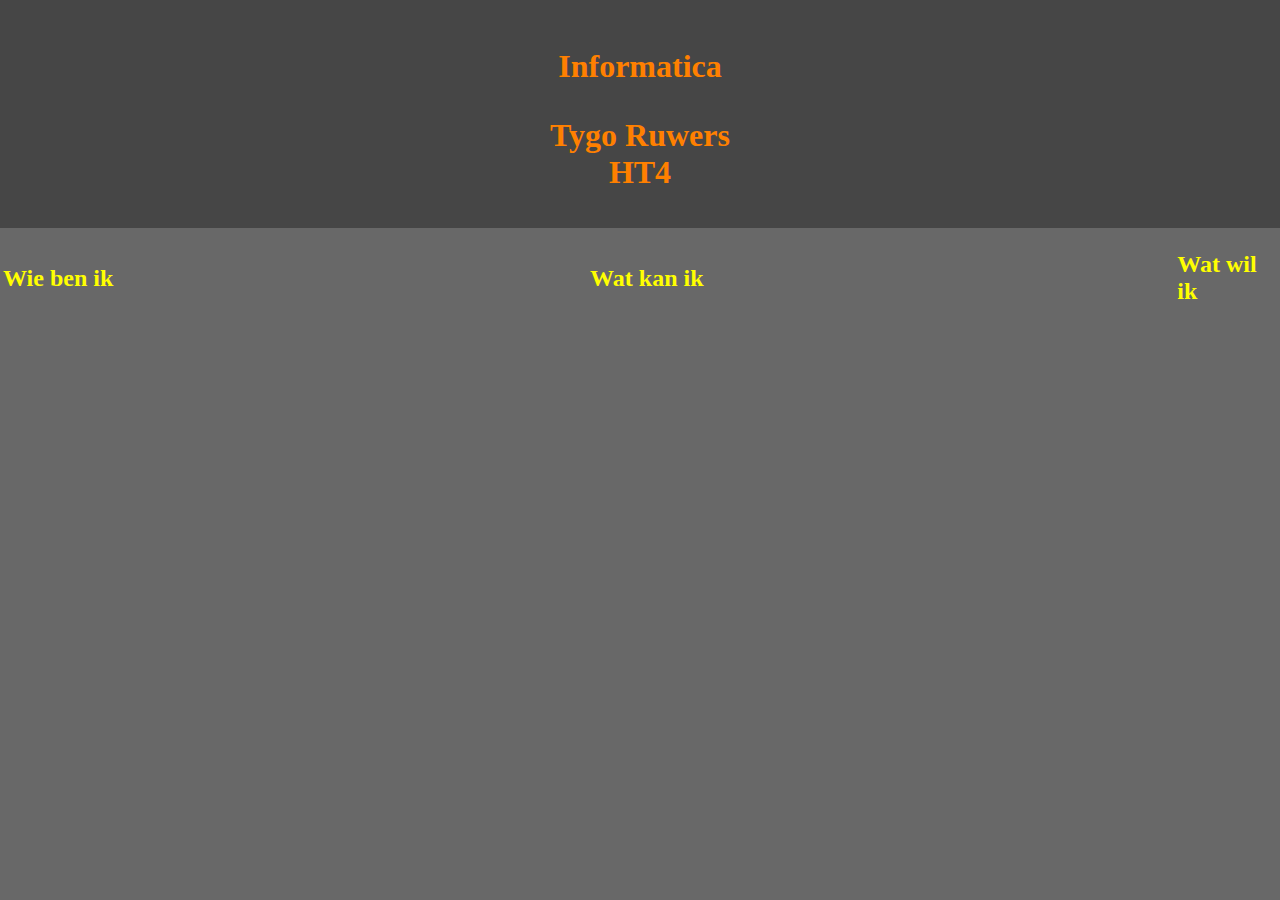
==== index.html @ 2631386e "Add files via upload" ====
<!DOCTYPE html>
<html>

<head>
  <meta charset="utf-8">
  <meta name="viewport" content="width=device-width">
  <title>Home</title>
  <link href="style_index.css" rel="stylesheet" type="text/css" />

</head>

<body>
  <!--dit is de header -->
  <header>
    <h1>
      <p>Informatica </p>
      Tygo Ruwers<br>
      HT4 <br>   
    </h1> 
  </header>
  <!--dit zijn de links naar wie ben ik, wat kan ik, wat wil ik. In een tabel-->
  <h2>
    <table align="center"> 
    <tr>
      <td><a class="indexLink" id="wbiLink" href="wie_ben_ik.html">Wie ben ik</a></td>
      <td><a class="indexLink" id="wkiLink" href="wat_kan_ik.html">Wat kan ik</a></td>
      <td><a class="indexLink" id="wwiLink" href="wat_wil_ik.html">Wat wil ik</a></td>
  </tr>
</table>
</h2>
</body>
</html>
---- style_index.css ----
/*kleuren*/
:root {
  --color1: #686868;
  --color2: #464646;
  --color3: #ff8000;
}

html {
  height: 100%;
  width: 100%;
}
/*de header*/
header{
  color: var(--color3);
  background-color: var(--color2);
  padding: 1rem;
  text-align: center;
}
/*achtergrond veranderen en rand om header weg halen*/
body{
  background-color: var(--color1);
  margin: 0;
  padding: 0;
}
/*lijn onder links weghalen en kleur veranderen*/
.indexLink{
  text-decoration: none;
  color: yellow;
}
/*lijn onder links terug brengen wanneer hover*/
a:hover{text-decoration: underline}
/*breete colommen*/
td{
  width: 46%;
}
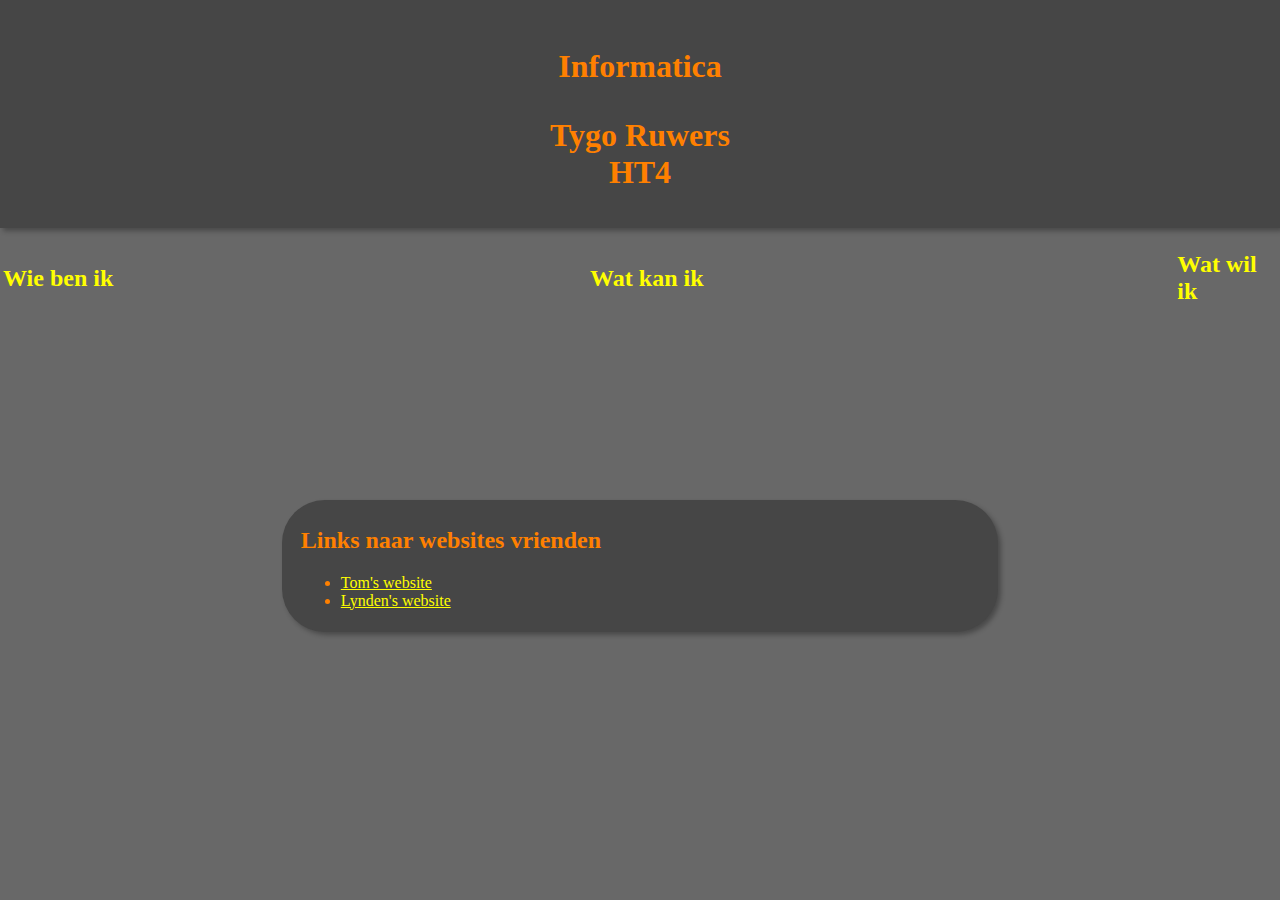
==== commit d743e336: "Add files via upload" ====
--- a/index.html
+++ b/index.html
@@ -28,5 +28,12 @@
   </tr>
 </table>
 </h2>
+<nav id="links">
+  <h2>Links naar websites vrienden</h2> 
+  <ul>
+    <li><a class="link" href="https://school.3d-by-thom.nl/" target="_blank">Tom's website</a></li>
+    <li><a class="link" href="https://lmar08.github.io/informatica/"target="_blank">Lynden's website</a></li>
+  </ul>
+</nav>
 </body>
 </html>--- a/style_index.css
+++ b/style_index.css
@@ -15,6 +15,7 @@
   background-color: var(--color2);
   padding: 1rem;
   text-align: center;
+  box-shadow: 3px 3px 5px rgba(0, 0, 0, 0.3);
 }
 /*achtergrond veranderen en rand om header weg halen*/
 body{
@@ -32,4 +33,18 @@
 /*breete colommen*/
 td{
   width: 46%;
+}
+#links{
+  background-color: var(--color2);
+  color: var(--color3);
+  margin-top: 15%; 
+  margin-left: 22%;
+  margin-right: 22%; 
+  padding: 0.5% 1.5%;
+  border-radius: 43px; 
+  box-shadow: 3px 3px 5px rgba(0, 0, 0, 0.3);
+}
+
+.link{
+  color: yellow;
 }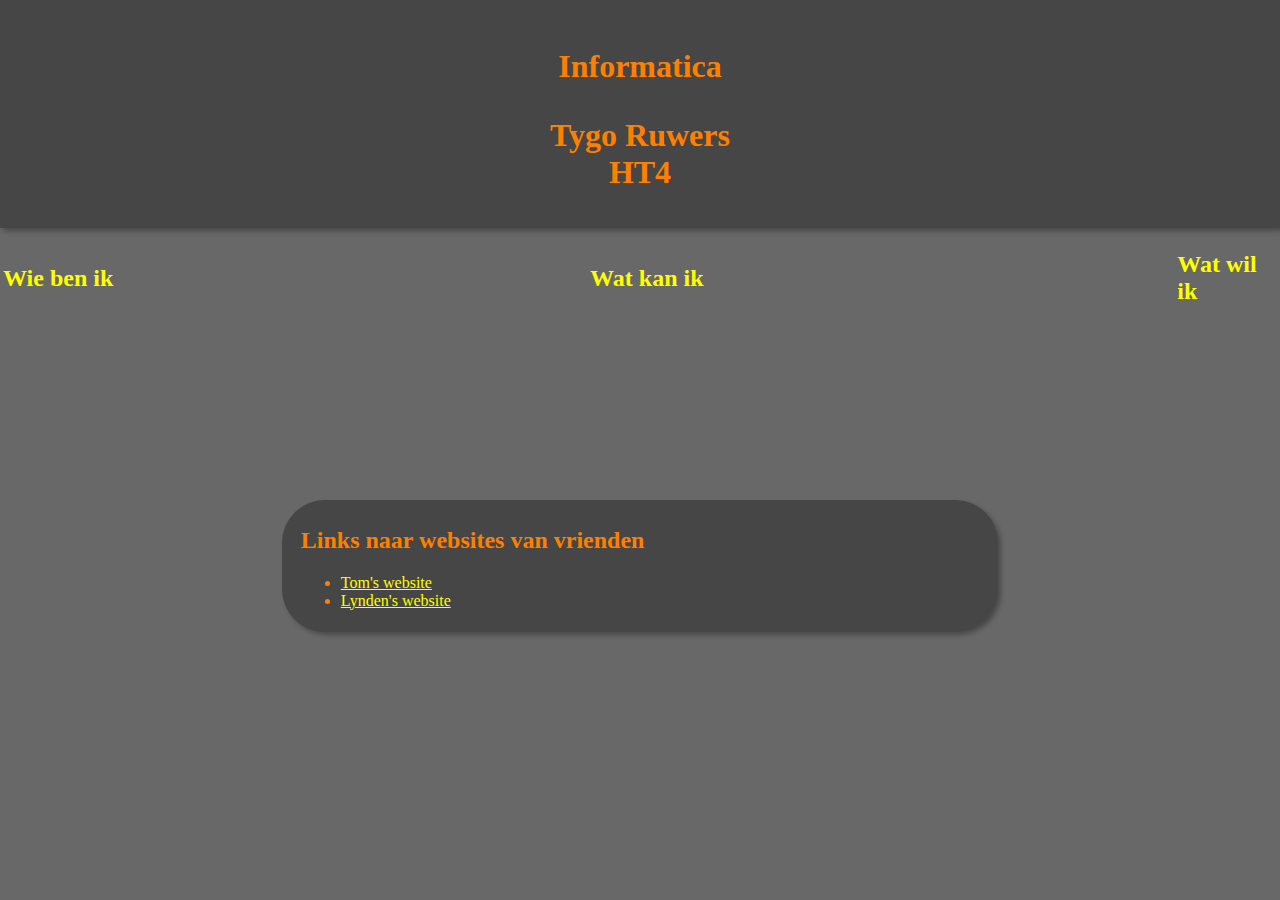
==== commit b336afd0: "Add files via upload" ====
--- a/index.html
+++ b/index.html
@@ -29,7 +29,7 @@
 </table>
 </h2>
 <nav id="links">
-  <h2>Links naar websites vrienden</h2> 
+  <h2>Links naar websites van vrienden</h2> 
   <ul>
     <li><a class="link" href="https://school.3d-by-thom.nl/" target="_blank">Tom's website</a></li>
     <li><a class="link" href="https://lmar08.github.io/informatica/"target="_blank">Lynden's website</a></li>
